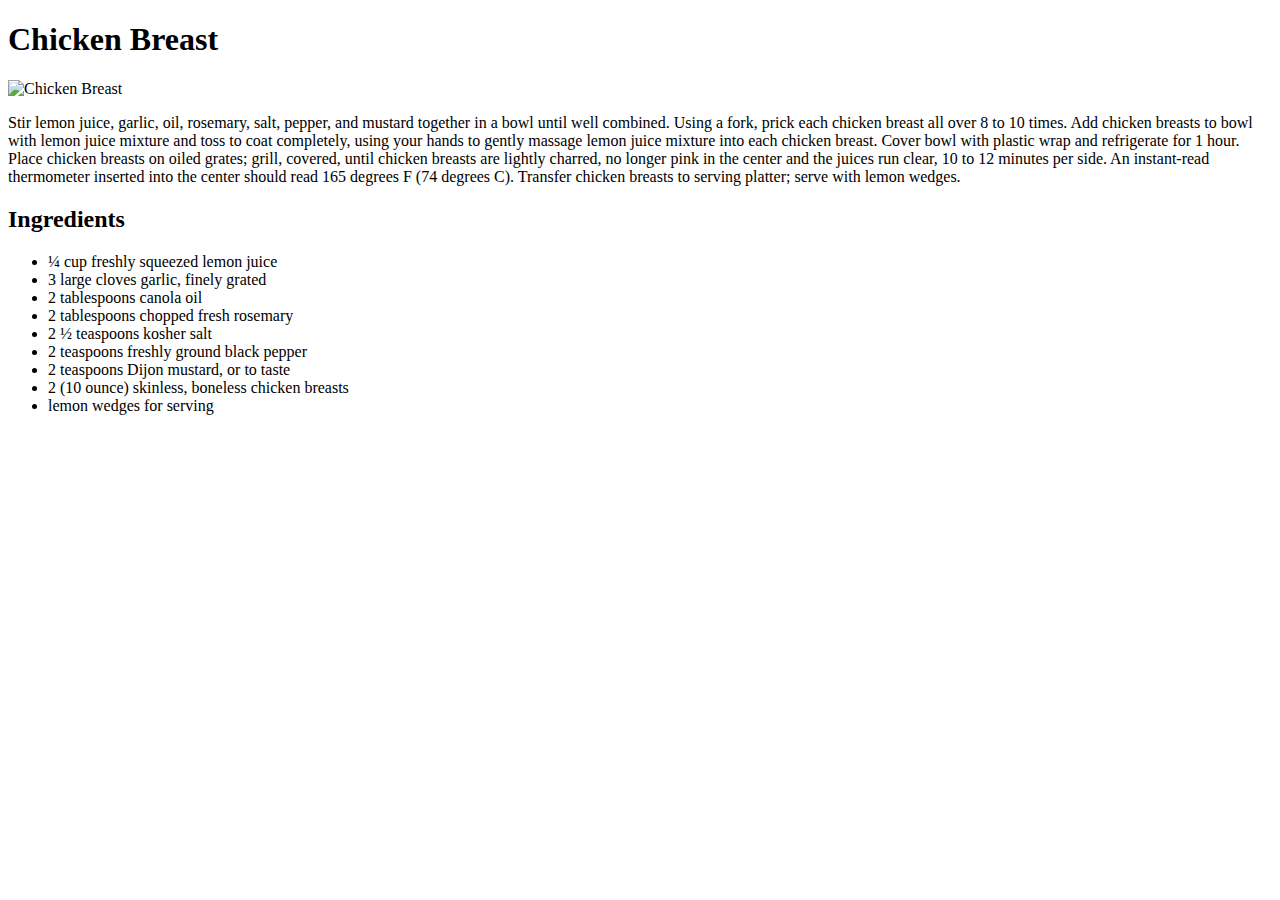
==== chicken.html @ ecad385f "add webpage basic html and one link to recipe still missing 2 recipe" ====
<!DOCTYPE html>
<html lang="en">
<head>
    <meta charset="UTF-8">
    <meta name="viewport" content="width=device-width, initial-scale=1.0">
    <title>Document</title>
</head>
<body>
    <h1>Chicken Breast</h1>
    <img src="https://i2.wp.com/www.downshiftology.com/wp-content/uploads/2023/01/How-To-Make-Air-Fryer-Chicken-5-600x400.jpg" alt="Chicken Breast">
    <p>
        Stir lemon juice, garlic, oil, rosemary, salt, pepper, and mustard together in a bowl until well combined. Using a fork, prick each chicken breast all over 8 to 10 times.
        Add chicken breasts to bowl with lemon juice mixture and toss to coat completely, using your hands to gently massage lemon juice mixture into each chicken breast. Cover bowl with plastic wrap and refrigerate for 1 hour.
        Place chicken breasts on oiled grates; grill, covered, until chicken breasts are lightly charred, no longer pink in the center and the juices run clear, 10 to 12 minutes per side. An instant-read thermometer inserted into the center should read 165 degrees F (74 degrees C).
        Transfer chicken breasts to serving platter; serve with lemon wedges.
    </p>
    <h2>
        Ingredients
    </h2>
    
    <ul>
        <li>¼ cup freshly squeezed lemon juice</li>
        <li>3 large cloves garlic, finely grated</li>
        <li>2 tablespoons canola oil</li>
        <li>2 tablespoons chopped fresh rosemary</li>
        <li>2 ½ teaspoons kosher salt</li>
        <li>2 teaspoons freshly ground black pepper</li>
        <li>2 teaspoons Dijon mustard, or to taste</li>
        <li>2 (10 ounce) skinless, boneless chicken breasts</li>
        <li>lemon wedges for serving</li>
    </ul>
</body>
</html>
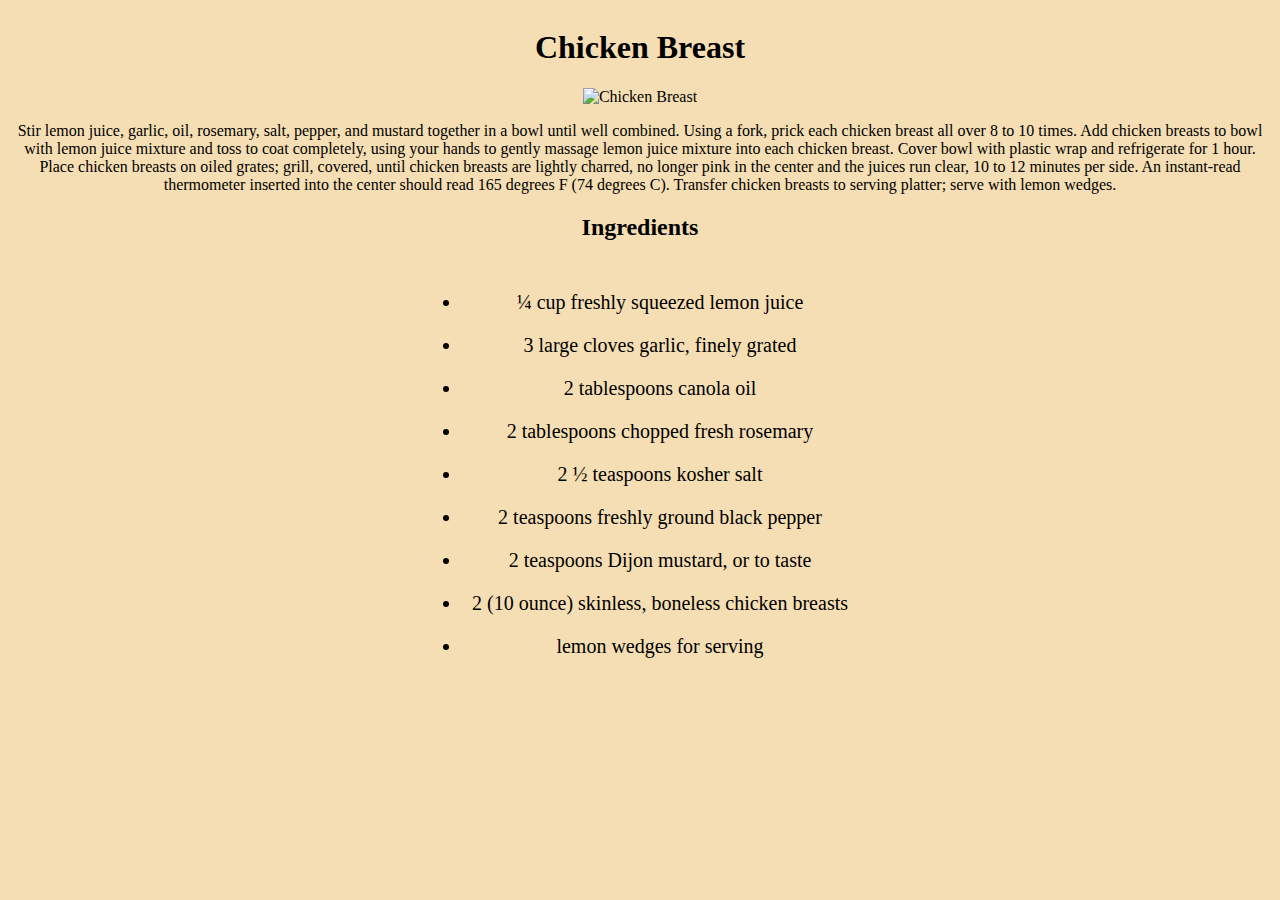
==== commit 82c4de6b: "add basic css" ====
--- a/chicken.html
+++ b/chicken.html
@@ -3,6 +3,7 @@
 <head>
     <meta charset="UTF-8">
     <meta name="viewport" content="width=device-width, initial-scale=1.0">
+    <link rel="stylesheet" href="./styles.css">
     <title>Document</title>
 </head>
 <body>
--- a/styles.css
+++ b/styles.css
@@ -0,0 +1,15 @@
+*{
+    background-color: wheat;
+    text-align: center;
+    align-content: center;
+}
+
+ul{
+    display: inline-block;
+
+    font-size: 20px;
+}
+li{
+    color:black;
+    padding: 10px;
+}